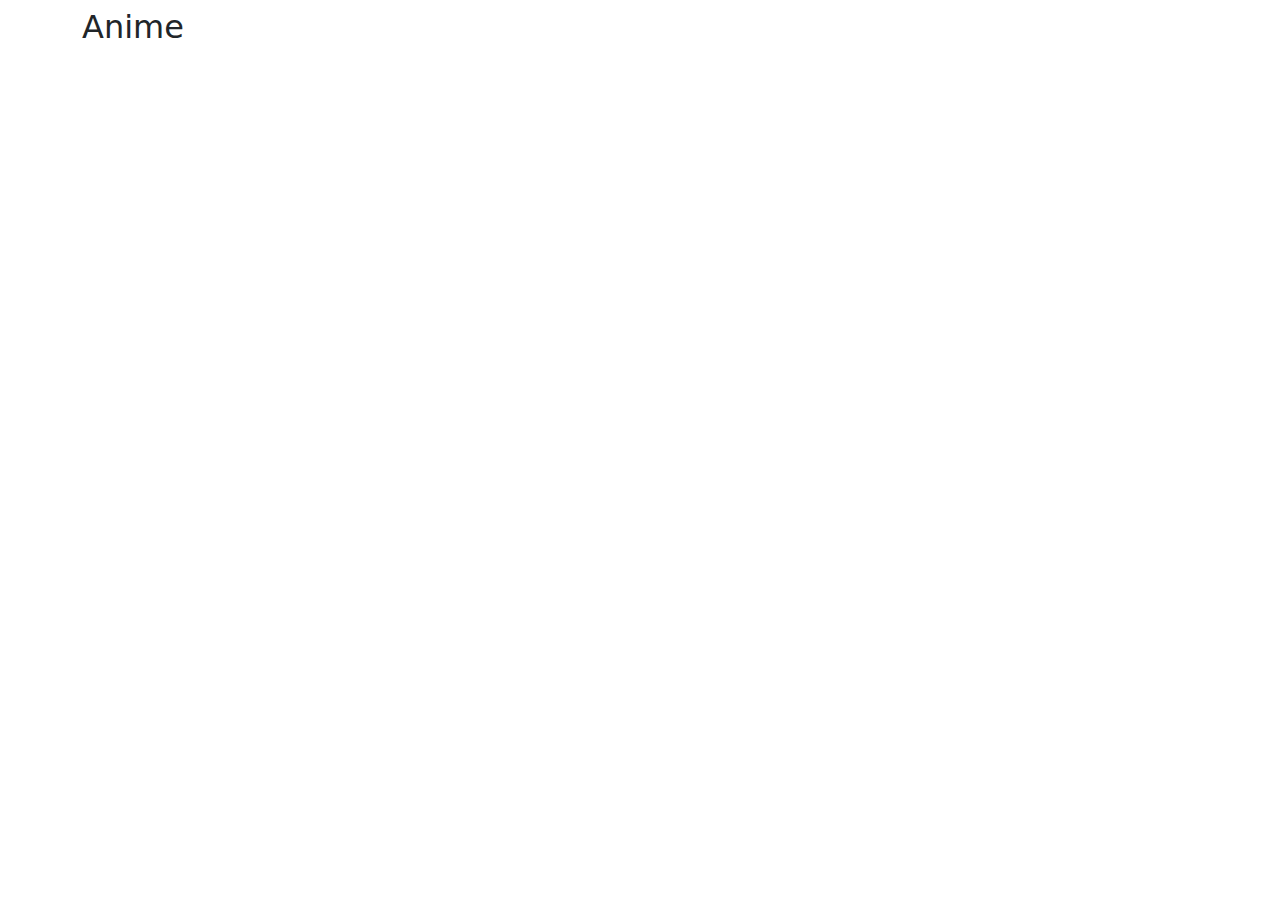
==== anime.html @ 2fc029dc "first commit" ====
<!DOCTYPE html>
<html lang="en">
<head>
    <meta charset="UTF-8">
    <meta http-equiv="X-UA-Compatible" content="IE=edge">
    <meta name="viewport" content="width=device-width, initial-scale=1.0">
    <title>Anime</title>
    <link rel="stylesheet" href="css/bootstrap.min.css">
    <link rel="stylesheet" href="css/index.css">
</head>
<body>
    <div class="container mt-2">
        <h2 id="lblAnime">Anime</h2>
        <ul id="ulCapitulos" class="list-group">

        </ul>
    </div>
    <script src="js/jquery-3.7.0.min.js"></script>
    <script src="js/bootstrap.min.js"></script>
    <script src="js/anime.js"></script>

    <!--MODAL-->
    <div id="modalCapitulo" class="modal" tabindex="-1">
        <div class="modal-dialog modal-fullscreen">
          <div class="modal-content">
            <div class="modal-header">
              <h5 class="modal-title">Capitulo</h5>
              <button type="button" class="btn-close" data-bs-dismiss="modal" aria-label="Close"></button>
            </div>
            <div class="modal-body">
              <video id="vCapitulo" src="" width="400" height="400" controls></video>
            </div>
            <div class="modal-footer">
              <button type="button" class="btn btn-secondary" data-bs-dismiss="modal">Close</button>
            </div>
          </div>
        </div>
      </div>
</body>
</html>
---- css/index.css ----
.puntero{
    cursor: pointer;
}
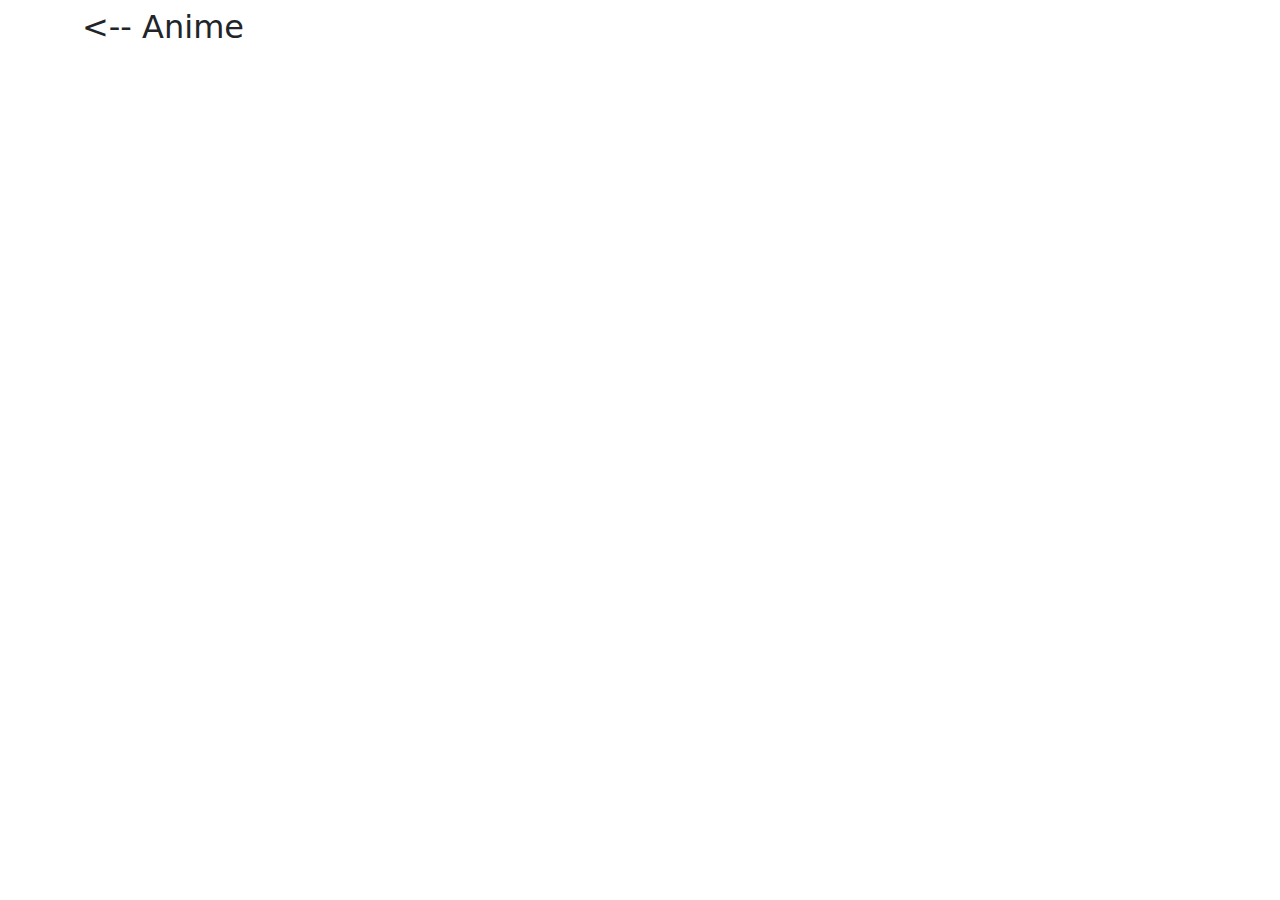
==== commit 4182139e: "mejoras" ====
--- a/anime.html
+++ b/anime.html
@@ -10,9 +10,8 @@
 </head>
 <body>
     <div class="container mt-2">
-        <h2 id="lblAnime">Anime</h2>
+        <h2 id="h2Animes" class="puntero"><-- <span id="lblAnime">Anime</span></h2>
         <ul id="ulCapitulos" class="list-group">
-
         </ul>
     </div>
     <script src="js/jquery-3.7.0.min.js"></script>
@@ -24,14 +23,18 @@
         <div class="modal-dialog modal-fullscreen">
           <div class="modal-content">
             <div class="modal-header">
-              <h5 class="modal-title">Capitulo</h5>
+              <h5 class="modal-title"><span id="txtNombreCapitulo"> </span></h5>
               <button type="button" class="btn-close" data-bs-dismiss="modal" aria-label="Close"></button>
             </div>
-            <div class="modal-body">
-              <video id="vCapitulo" src="" width="400" height="400" controls></video>
+            <div class="modal-body centrarContenido">
+              <video id="vCapitulo" src="" width="100%" height="100%" controls></video>
             </div>
             <div class="modal-footer">
-              <button type="button" class="btn btn-secondary" data-bs-dismiss="modal">Close</button>
+              <div class="btn-group" role="group" aria-label="Basic example">
+                <button id="btnAtras" type="button" class="btn btn-secondary"><--</button>
+                <button id="btnAdelante" type="button" class="btn btn-secondary">--></button>
+                <button type="button" class="btn btn-secondary" data-bs-dismiss="modal">Cerrar</button>
+              </div>
             </div>
           </div>
         </div>
--- a/css/index.css
+++ b/css/index.css
@@ -1,3 +1,13 @@
 .puntero{
     cursor: pointer;
+}
+
+.centrarContenido{
+    display: flex;
+    align-items: center; 
+    justify-content: center;
+}
+
+.ultimo{
+    background-color: orange;
 }